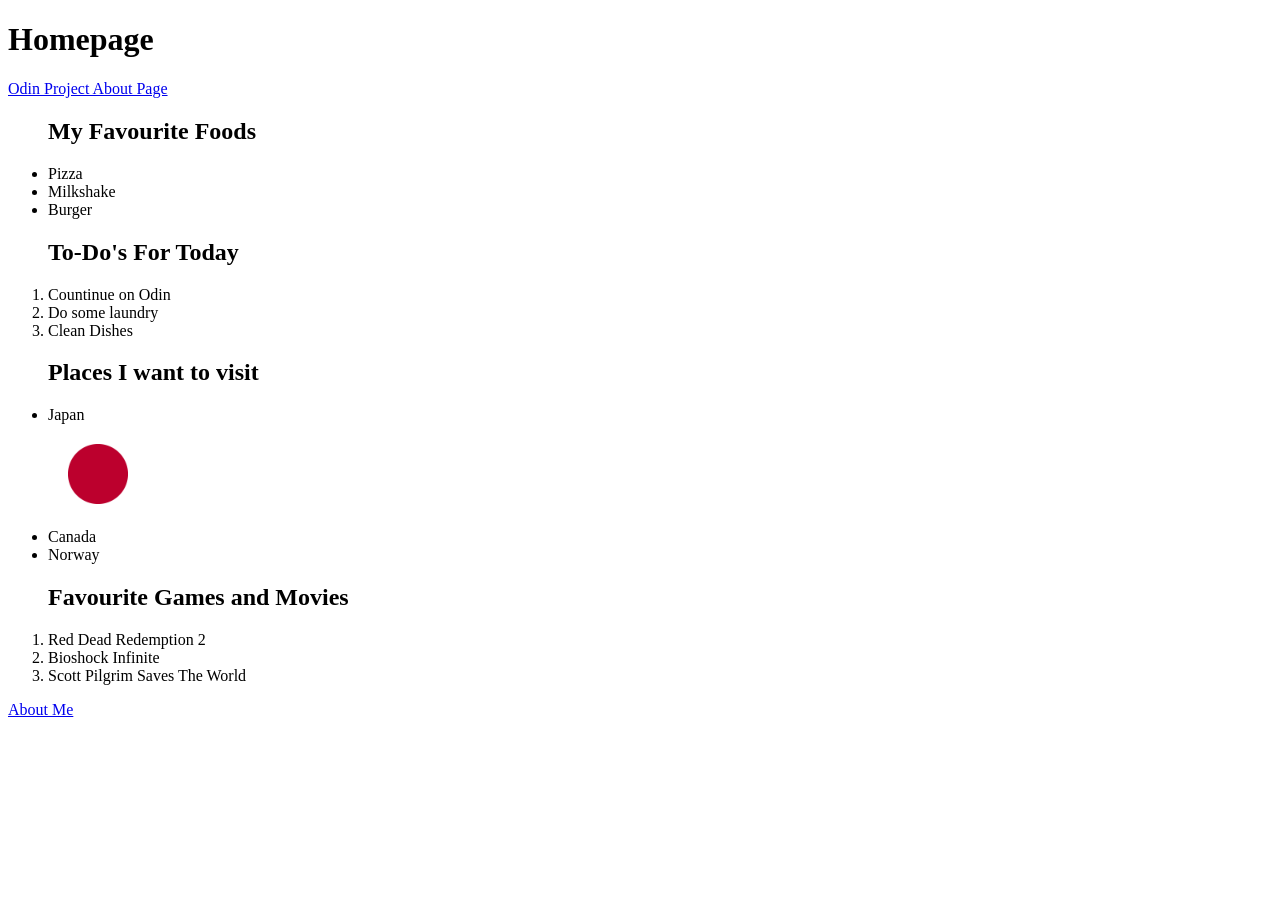
==== index.html @ fac2dc11 "Changes to be committed: 	new file:   images/jp-square-01.png 	new file:   images/jp-square-01.png:Z" ====
<!DOCTYPE html>
<html lang="en">
<head>
    <meta charset="UTF-8">
    <meta name="viewport" content="width=device-width, initial-scale=1.0">
    <title>Document</title>
</head>
<body>
    <h1>Homepage</h1>
    <a href="https://www.theodinproject.com/about" target="_blank" rel=”noreferrer”>Odin Project About Page</a>
    <ul>
        <h2>My Favourite Foods</h2>    
            <li>Pizza</li>
            <li>Milkshake</li>
            <li>Burger</li>
    </ul>
    <ol>
        <h2>To-Do's For Today</h2>
            <li>Countinue on Odin</li>
            <li>Do some laundry</li>
            <li>Clean Dishes</li>
    </ol>
    <ul>
        <h2>Places I want to visit</h2>
            <li>Japan</li>
            <a href="https://en.wikipedia.org/wiki/Japan" target="_blank" rel="noreferrer"><img src="./images/jp-square-01.png" alt="Japan Flag" height="100" width="100"></a>
            <li>Canada</li>
            <li>Norway</li>
    </ul>
    <ol>
        <h2>Favourite Games and Movies</h2>
            <li>Red Dead Redemption 2</li>
            <li>Bioshock Infinite</li>
            <li>Scott Pilgrim Saves The World</li>
    </ol>

    <a href="./pages/about.html">About Me</a>
    
</body>
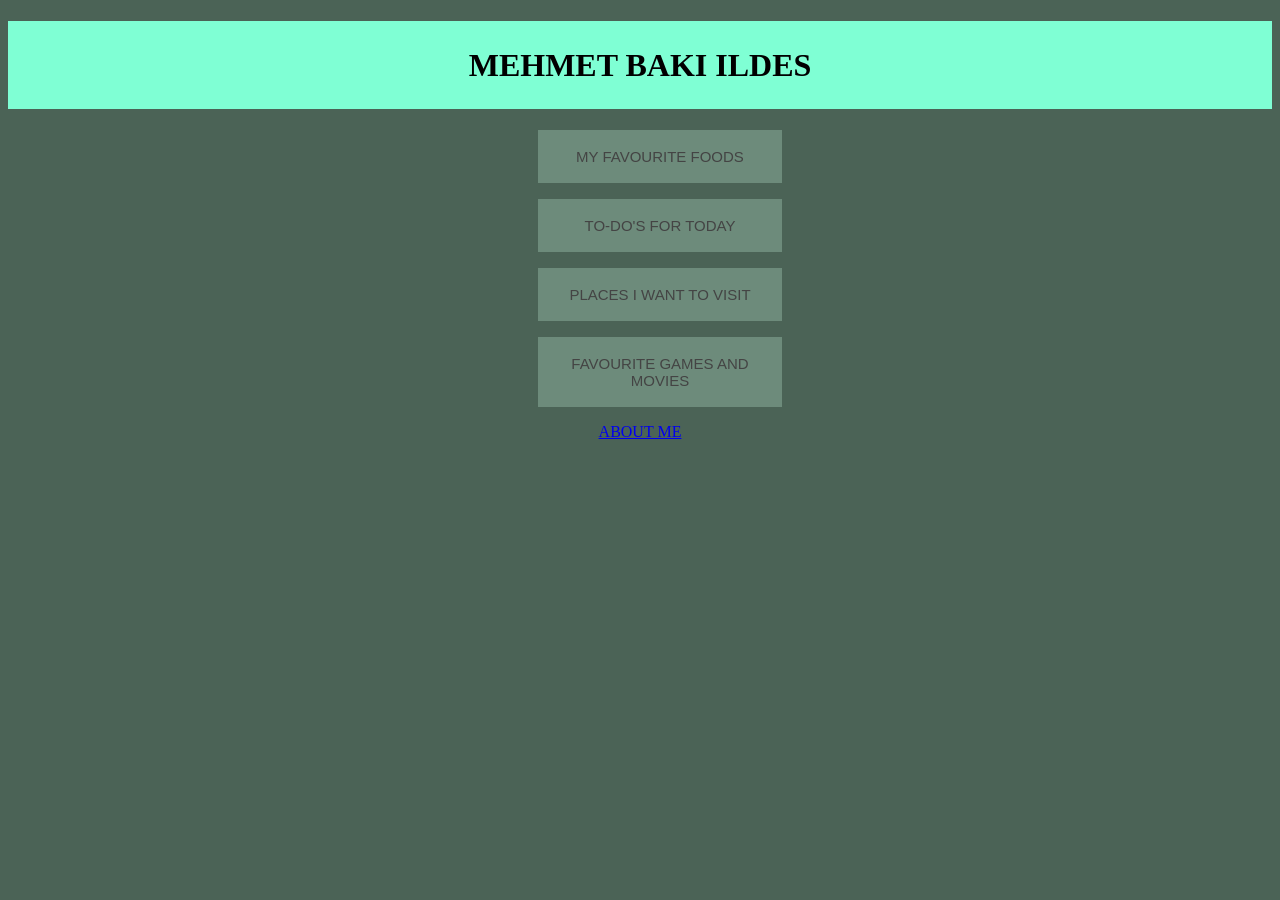
==== commit 087e8479: "On branch main  Your branch is up to date with 'origin/main'.  Changes to be committed: 	modified:  " ====
--- a/index.html
+++ b/index.html
@@ -4,36 +4,60 @@
     <meta charset="UTF-8">
     <meta name="viewport" content="width=device-width, initial-scale=1.0">
     <title>Document</title>
+    <link rel="stylesheet" href="styles.css">
 </head>
 <body>
-    <h1>Homepage</h1>
-    <a href="https://www.theodinproject.com/about" target="_blank" rel=”noreferrer”>Odin Project About Page</a>
+    <h1>Mehmet Baki Ildes</h1>
     <ul>
-        <h2>My Favourite Foods</h2>    
-            <li>Pizza</li>
-            <li>Milkshake</li>
-            <li>Burger</li>
+            <button type="button" class="collapsable">My Favourite Foods</button>
+            <div class="content">
+                <li><br>Pizza</li>
+                <li><br>Milkshake</li>
+                <li><br>Burger</li>
+            </div>
     </ul>
     <ol>
-        <h2>To-Do's For Today</h2>
-            <li>Countinue on Odin</li>
-            <li>Do some laundry</li>
-            <li>Clean Dishes</li>
+        <button type="button" class="collapsable">To-Do's For Today</button>
+        <div class="content">
+            <li><br>Countinue on Odin</li>
+            <li><br>Do some laundry</li>
+            <li><br>Clean Dishes</li>
+            </div>
     </ol>
     <ul>
-        <h2>Places I want to visit</h2>
-            <li>Japan</li>
+        <button type="button" class="collapsable">Places I want to visit</button>
+         <div class="content">  
+            <li><br>Japan</li>
             <a href="https://en.wikipedia.org/wiki/Japan" target="_blank" rel="noreferrer"><img src="./images/jp-square-01.png" alt="Japan Flag" height="100" width="100"></a>
-            <li>Canada</li>
-            <li>Norway</li>
+            <li><br>Canada</li>
+            <li><br>Norway</li>
+            </div> 
     </ul>
     <ol>
-        <h2>Favourite Games and Movies</h2>
-            <li>Red Dead Redemption 2</li>
-            <li>Bioshock Infinite</li>
-            <li>Scott Pilgrim Saves The World</li>
+        <button type="button" class="collapsable">Favourite Games and Movies</button>
+        <div class="content">
+            <li><br>Red Dead Redemption 2</li>
+            <li><br>Bioshock Infinite</li>
+            <li><br>Scott Pilgrim Saves The World</li>
+            </div>
     </ol>
 
-    <a href="./pages/about.html">About Me</a>
+    <a class="about" href="./pages/about.html">About Me</a>
     
+    <script>
+var coll = document.getElementsByClassName("collapsable");
+var i;
+
+for (i = 0; i < coll.length; i++) {
+  coll[i].addEventListener("click", function() {
+    this.classList.toggle("active");
+    var content = this.nextElementSibling;
+    if (content.style.display === "block") {
+      content.style.display = "none";
+    } else {
+      content.style.display = "block";
+    }
+  });
+}
+</script>
 </body>
--- a/styles.css
+++ b/styles.css
@@ -0,0 +1,47 @@
+* {
+    text-transform: uppercase;
+    text-align: center;
+    list-style-position: inside;
+    background-color: #4B6356;
+}
+
+h1 {
+    background-color: aquamarine;
+    padding-top: 2%;
+    padding-bottom: 2%;
+    margin-left: auto;
+    margin-right: auto;
+    
+}
+
+
+li {
+    font-weight: bolder;
+    color: rgb(255, 255, 255);
+    padding: 5px;
+}
+
+.collapsable{
+    background-color: #6d8b7b;
+    color: #444;
+    cursor: pointer;
+    padding: 18px;
+    width: 20%;
+    border: none;
+    text-align: center;
+    outline: none;
+    font-size: 15px;
+
+}
+
+.active, .collapsable:hover {
+  background-color: #85a494;
+}
+
+.content {
+  /* padding: 0 18px; */
+  display: none;
+  overflow: hidden;
+  /* background-color: #ffffff; */
+}
+
